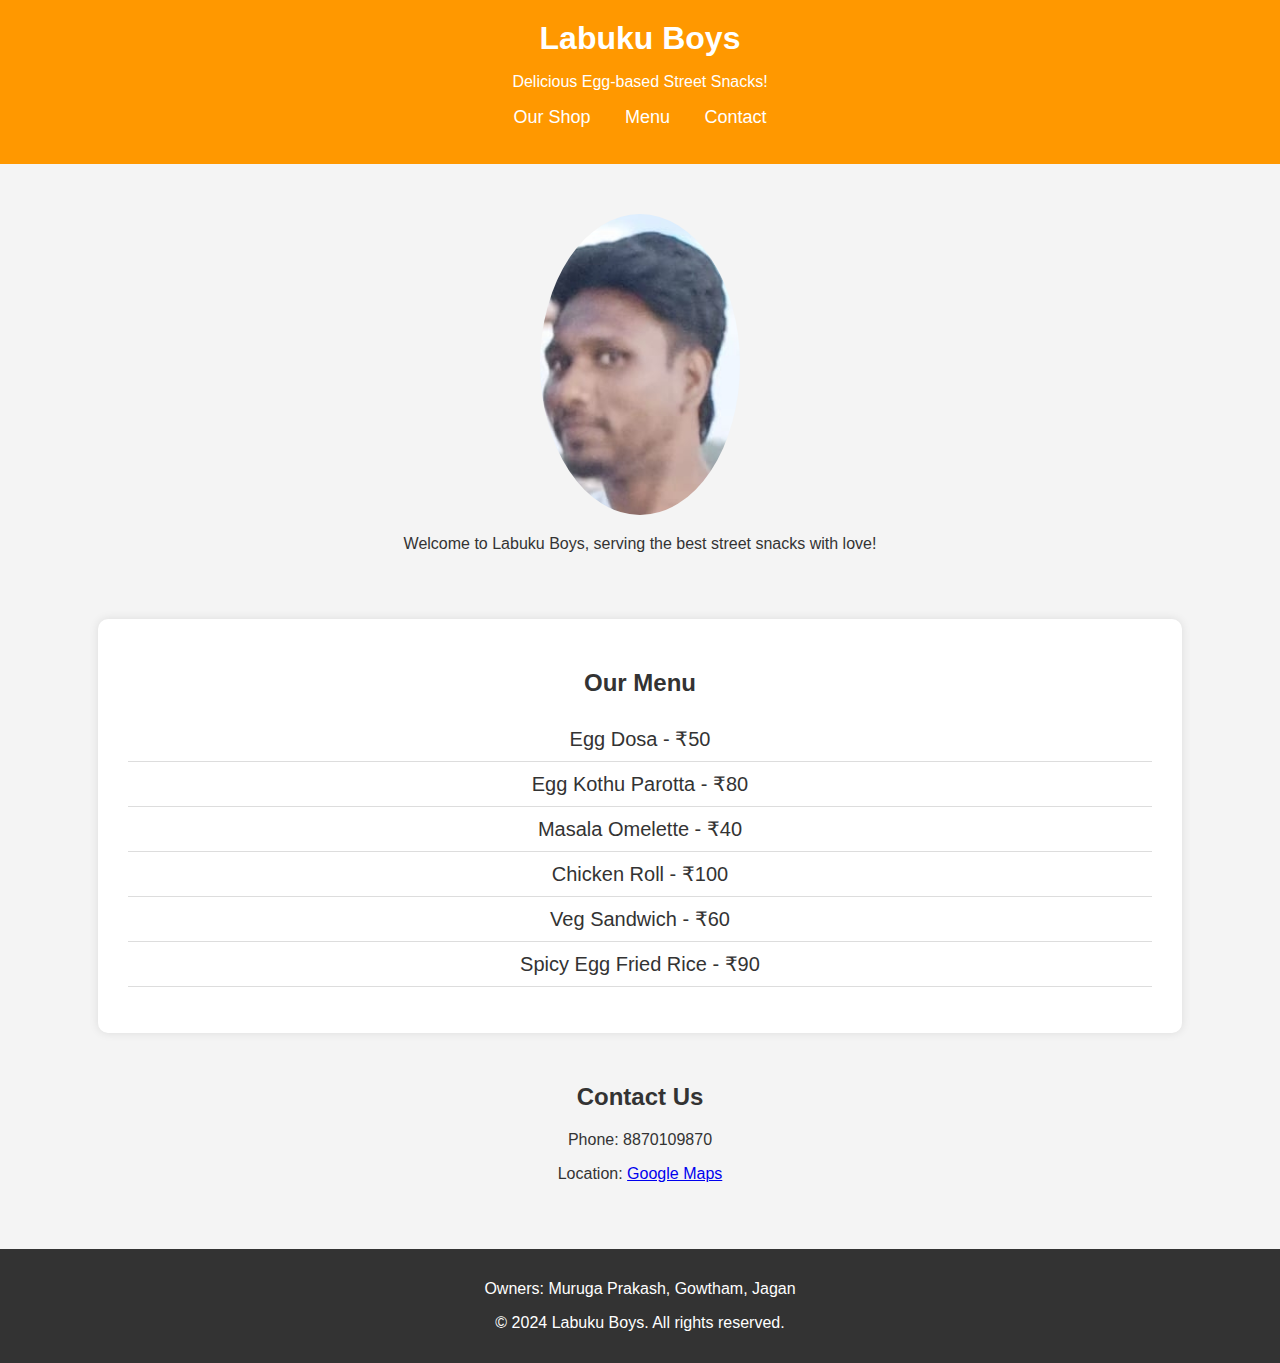
==== index.html @ 0e0f34f3 "Add files via upload" ====
<!DOCTYPE html>
<html lang="en">
<head>
    <meta charset="UTF-8">
    <meta name="viewport" content="width=device-width, initial-scale=1.0">
    <title>Labuku Boys - Street Snacks Shop</title>
    <link rel="stylesheet" href="styles.css">
    <script src="script.js" defer></script>
</head>
<body>
    <header>
        <h1>Labuku Boys</h1>
        <p>Delicious Egg-based Street Snacks!</p>
        <nav>
            <ul>
                <li><a href="#shop">Our Shop</a></li>
                <li><a href="#menu">Menu</a></li>
                <li><a href="#contact">Contact</a></li>
            </ul>
        </nav>
    </header>

    <section id="shop" class="shop">
        <div class="animated-cook">
            <img src="cook_face.png" alt="Our Cook">
        </div>
        <p>Welcome to Labuku Boys, serving the best street snacks with love!</p>
    </section>

    <section id="menu" class="menu">
        <h2>Our Menu</h2>
        <ul>
            <li>Egg Dosa - ₹50</li>
            <li>Egg Kothu Parotta - ₹80</li>
            <li>Masala Omelette - ₹40</li>
            <li>Chicken Roll - ₹100</li>
            <li>Veg Sandwich - ₹60</li>
            <li>Spicy Egg Fried Rice - ₹90</li>
        </ul>
    </section>

    <section id="contact" class="contact">
        <h2>Contact Us</h2>
        <p>Phone: 8870109870</p>
        <p>Location: <a href="https://maps.app.goo.gl/55Shet83bTBmU5Kb9" target="_blank">Google Maps</a></p>
    </section>

    <footer>
        <p>Owners: Muruga Prakash, Gowtham, Jagan</p>
        <p>&copy; 2024 Labuku Boys. All rights reserved.</p>
    </footer>
</body>
</html>
---- styles.css ----
/* General Styles */
body {
    font-family: 'Arial', sans-serif;
    margin: 0;
    padding: 0;
    background-color: #f4f4f4;
    color: #333;
    text-align: center;
}

/* Header */
header {
    background-color: #ff9800;
    color: white;
    padding: 20px;
}

header h1 {
    margin: 0;
}

nav ul {
    list-style: none;
    padding: 0;
}

nav li {
    display: inline;
    margin: 0 15px;
}

nav a {
    color: white;
    text-decoration: none;
    font-size: 18px;
}

/* Shop Section */
.shop {
    padding: 50px 20px;
}

.animated-cook img {
    width: 200px;
    border-radius: 50%;
    animation: bounce 2s infinite;
}

@keyframes bounce {
    0%, 100% { transform: translateY(0); }
    50% { transform: translateY(-20px); }
}

/* Menu Section */
.menu {
    padding: 30px;
    background: #fff;
    border-radius: 10px;
    width: 80%;
    margin: auto;
    box-shadow: 0 0 10px rgba(0, 0, 0, 0.1);
}

.menu ul {
    list-style: none;
    padding: 0;
}

.menu li {
    font-size: 20px;
    padding: 10px 0;
    border-bottom: 1px solid #ddd;
}

/* Contact Section */
.contact {
    padding: 30px;
}

/* Footer */
footer {
    background-color: #333;
    color: white;
    padding: 15px;
    margin-top: 20px;
}
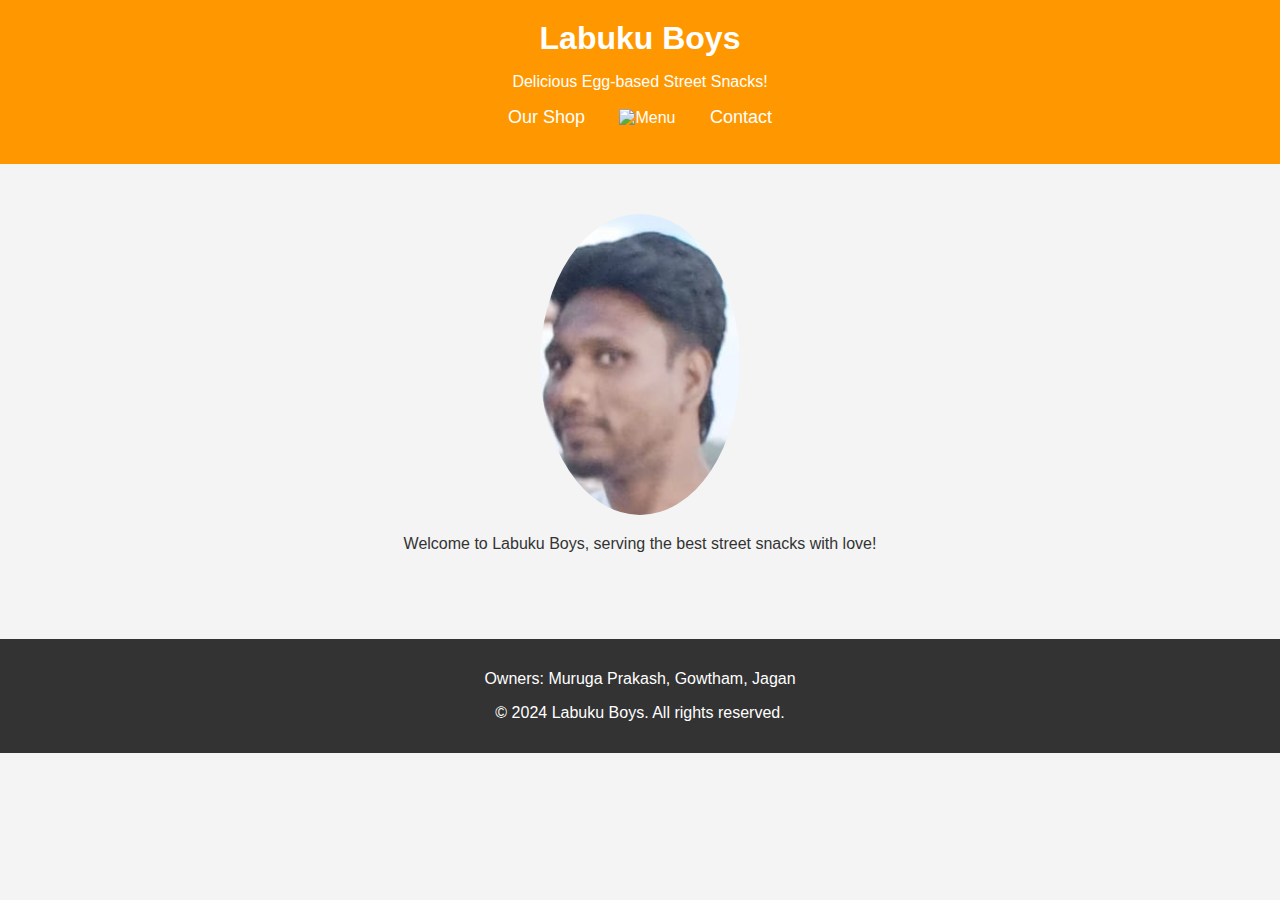
==== commit a83f7636: "index.html" ====
--- a/index.html
+++ b/index.html
@@ -9,12 +9,12 @@
 </head>
 <body>
     <header>
-        <h1>Labuku Boys</h1>
+        <h1 class="animated-logo">Labuku Boys</h1>
         <p>Delicious Egg-based Street Snacks!</p>
         <nav>
             <ul>
                 <li><a href="#shop">Our Shop</a></li>
-                <li><a href="#menu">Menu</a></li>
+                <li><img src="menu_icon.png" id="menu-logo" alt="Menu"></li>
                 <li><a href="#contact">Contact</a></li>
             </ul>
         </nav>
@@ -22,27 +22,9 @@
 
     <section id="shop" class="shop">
         <div class="animated-cook">
-            <img src="cook_face.png" alt="Our Cook">
+            <img src="cook_face.png" class="cook-face" alt="Our Cook">
         </div>
         <p>Welcome to Labuku Boys, serving the best street snacks with love!</p>
-    </section>
-
-    <section id="menu" class="menu">
-        <h2>Our Menu</h2>
-        <ul>
-            <li>Egg Dosa - ₹50</li>
-            <li>Egg Kothu Parotta - ₹80</li>
-            <li>Masala Omelette - ₹40</li>
-            <li>Chicken Roll - ₹100</li>
-            <li>Veg Sandwich - ₹60</li>
-            <li>Spicy Egg Fried Rice - ₹90</li>
-        </ul>
-    </section>
-
-    <section id="contact" class="contact">
-        <h2>Contact Us</h2>
-        <p>Phone: 8870109870</p>
-        <p>Location: <a href="https://maps.app.goo.gl/55Shet83bTBmU5Kb9" target="_blank">Google Maps</a></p>
     </section>
 
     <footer>
